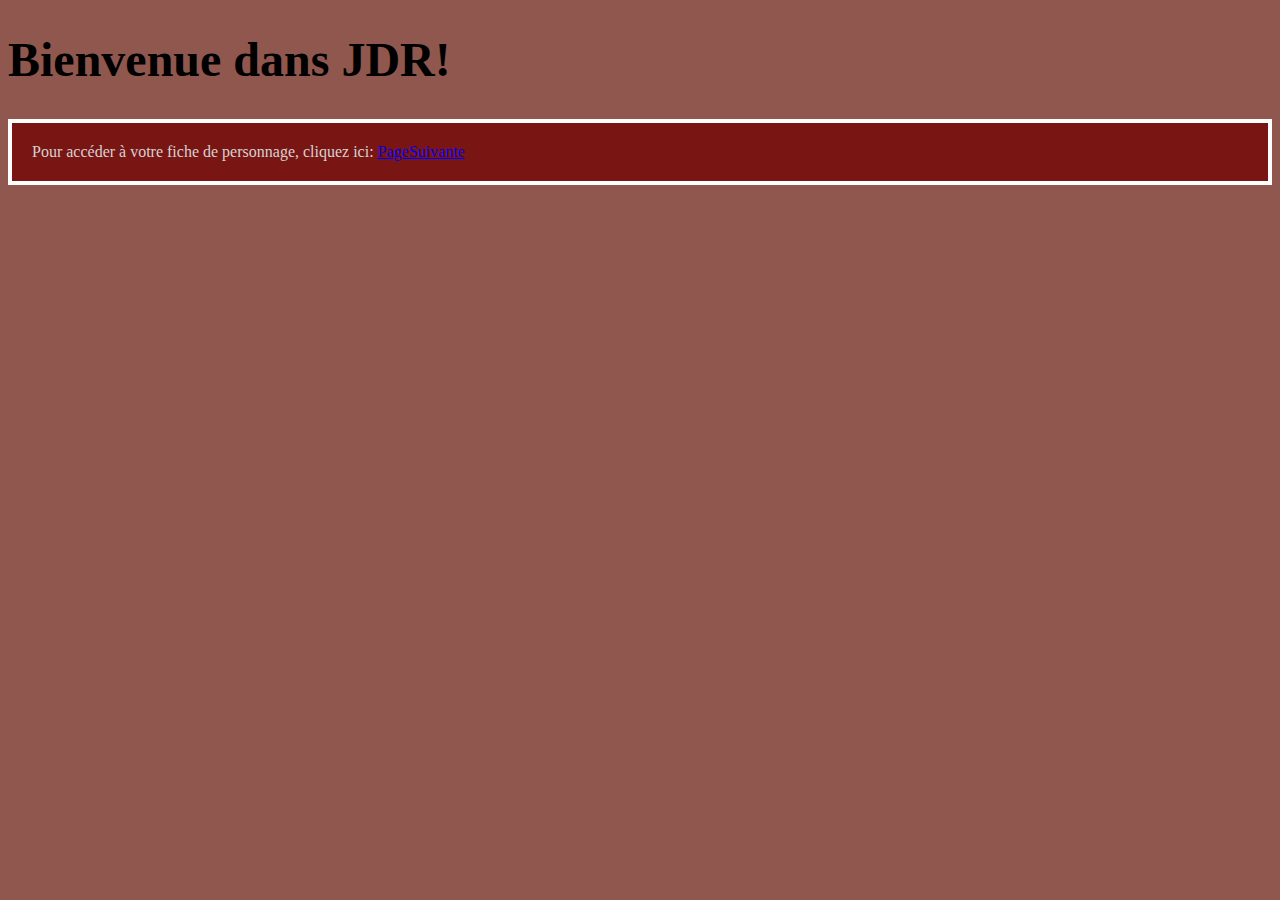
==== index.html @ 774cf6aa "ajout index" ====
<!DOCTYPE html>
<html lang="fr">
   <head>
      <link rel = "stylesheet" href = "index.css">
      <meta charset="UTF-8">
      <title>JDR Site</title>
</head>
<body>
<h1>Bienvenue dans JDR!</h1>
<p>Pour accéder à votre fiche de personnage, cliquez ici: <a href = "pagetest.html">PageSuivante</a></p>
   </body>
</html>
---- index.css ----
body {
    background-color: rgba(114, 44, 32, 0.795);
}


h1 {
    color : Black;
    font-family: verdana;
    font-size: 300%
}
p {
    color : lightgray;
    border : 4px solid white;
    padding: 20px;
    background-color : rgba(116, 6, 6, 0.815)


}
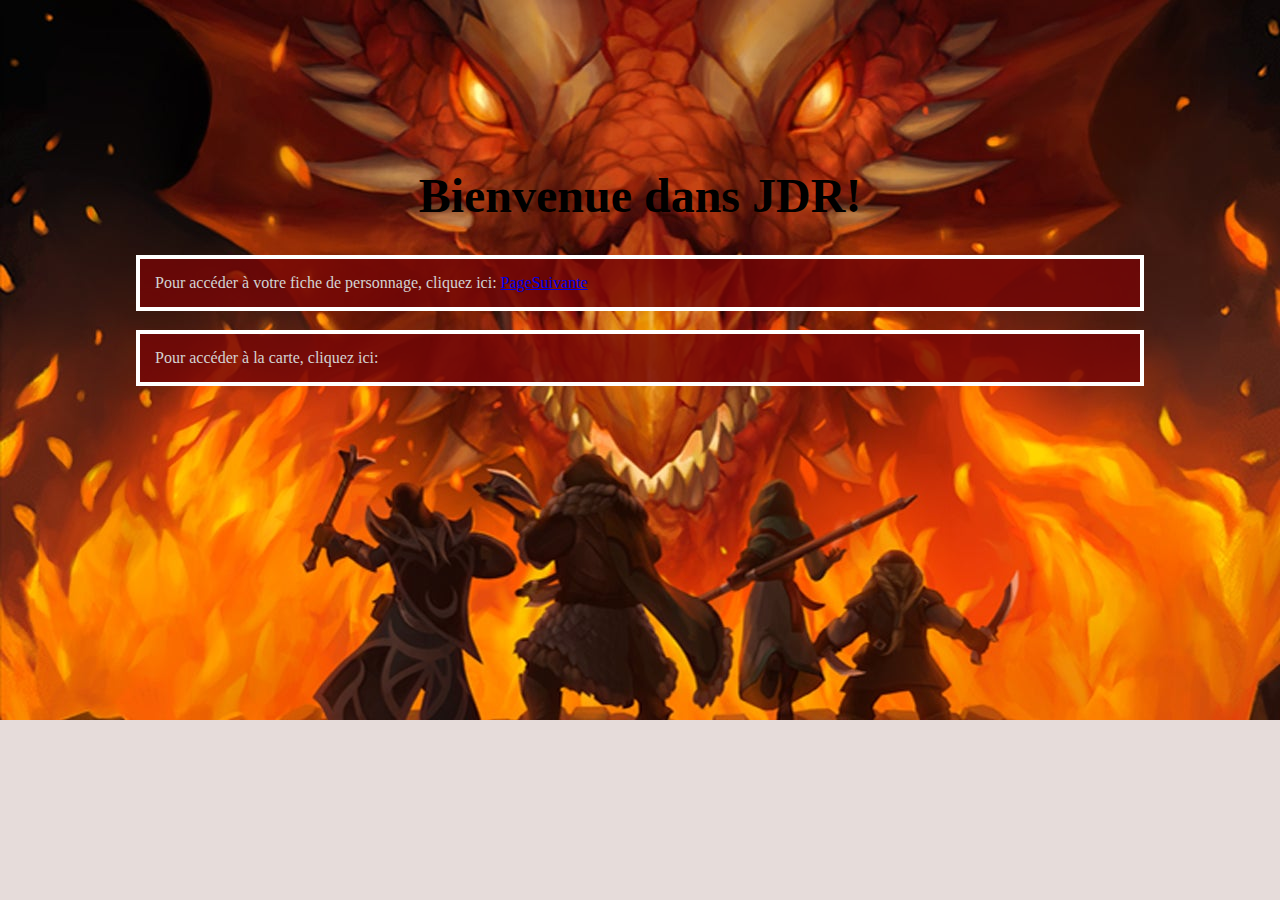
==== commit 137b9935: "Ajout du fond dragon et d'une case" ====
--- a/index.html
+++ b/index.html
@@ -5,8 +5,15 @@
       <meta charset="UTF-8">
       <title>JDR Site</title>
 </head>
-<body>
-<h1>Bienvenue dans JDR!</h1>
+<body><center>
+   <h1>Bienvenue dans JDR!</h1>
+</center>
+
+<h2></h2>
 <p>Pour accéder à votre fiche de personnage, cliquez ici: <a href = "pagetest.html">PageSuivante</a></p>
+
+<h3></h3>
+<p>Pour accéder à la carte, cliquez ici:</p>
    </body>
+
 </html>
--- a/index.css
+++ b/index.css
@@ -1,5 +1,12 @@
 body {
-    background-color: rgba(114, 44, 32, 0.795);
+    background-color: rgba(223, 211, 209, 0.795);
+    position: absolute;
+    top: 0; bottom: 0; left: 0; right: 0;
+    padding: 10%;
+  
+    background-image: url("jdr.jpg");
+    background-size: cover;
+    background-repeat: no-repeat;
 }
 
 
@@ -11,8 +18,14 @@
 p {
     color : lightgray;
     border : 4px solid white;
-    padding: 20px;
+    padding: 15px;
+    background-color : rgba(116, 6, 6, 0.815)
+}
+
+p1 {
+    color : lightgray;
+    border : 4px solid white;
+    padding: 15px;
     background-color : rgba(116, 6, 6, 0.815)
 
-
-}+}
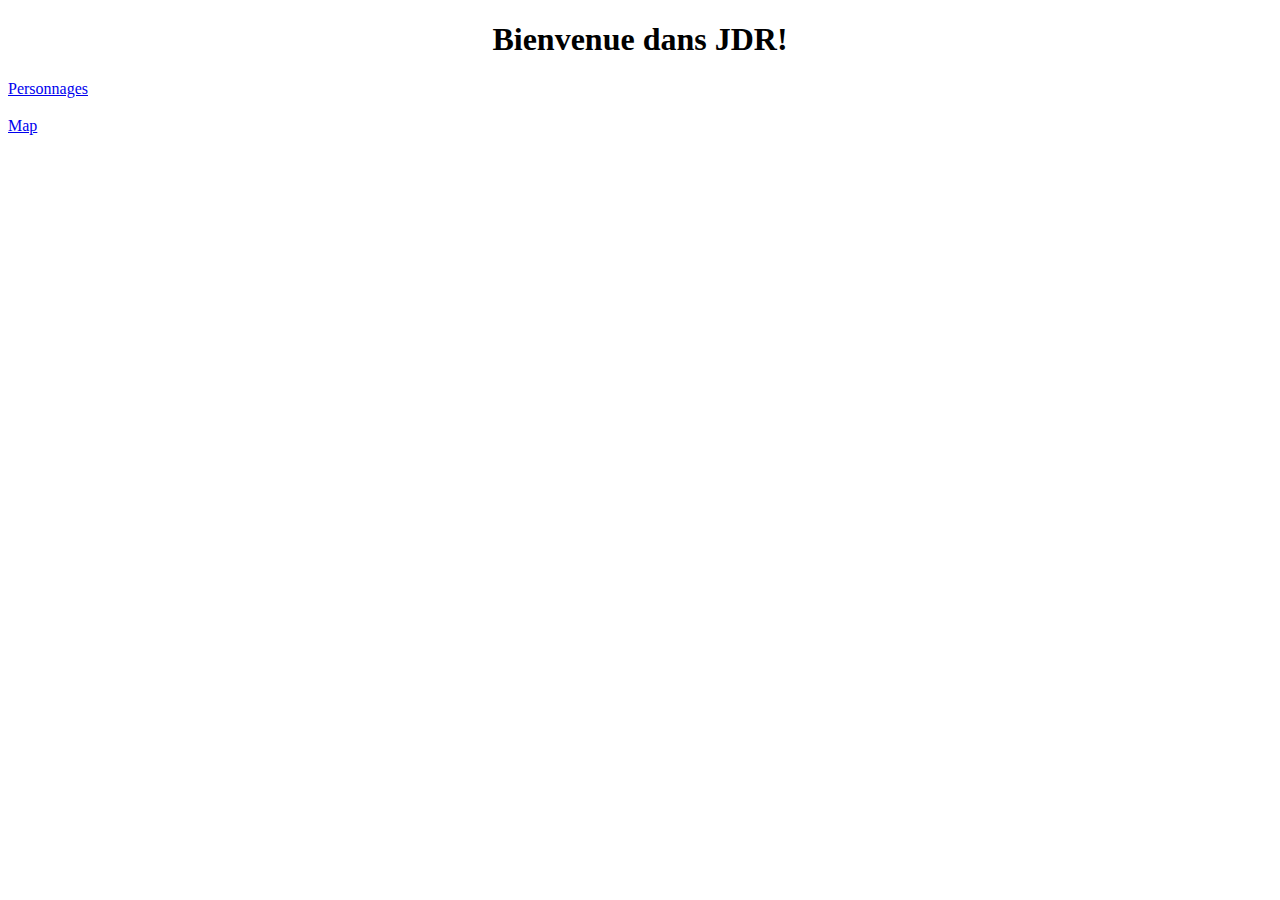
==== commit 404af3fe: "branche" ====
--- a/index.html
+++ b/index.html
@@ -1,19 +1,24 @@
 <!DOCTYPE html>
 <html lang="fr">
    <head>
-      <link rel = "stylesheet" href = "index.css">
+      <link rel = "stylesheet" href = "index/index.css">
       <meta charset="UTF-8">
       <title>JDR Site</title>
 </head>
-<body><center>
-   <h1>Bienvenue dans JDR!</h1>
-</center>
+<body>
+   <h1><center>Bienvenue dans JDR!</h1></center>
+
 
 <h2></h2>
-<p>Pour accéder à votre fiche de personnage, cliquez ici: <a href = "pagetest.html">PageSuivante</a></p>
+<a href = "index/sommaire.html">
+   Personnages
+</a>
 
 <h3></h3>
-<p>Pour accéder à la carte, cliquez ici:</p>
+<a href = "https://draw.chat/C80325EB435415FACFF:8h0igeki#p1,0,0,r0,s1 " target="_blank">
+   Map
+</a>
    </body>
 
 </html>
+
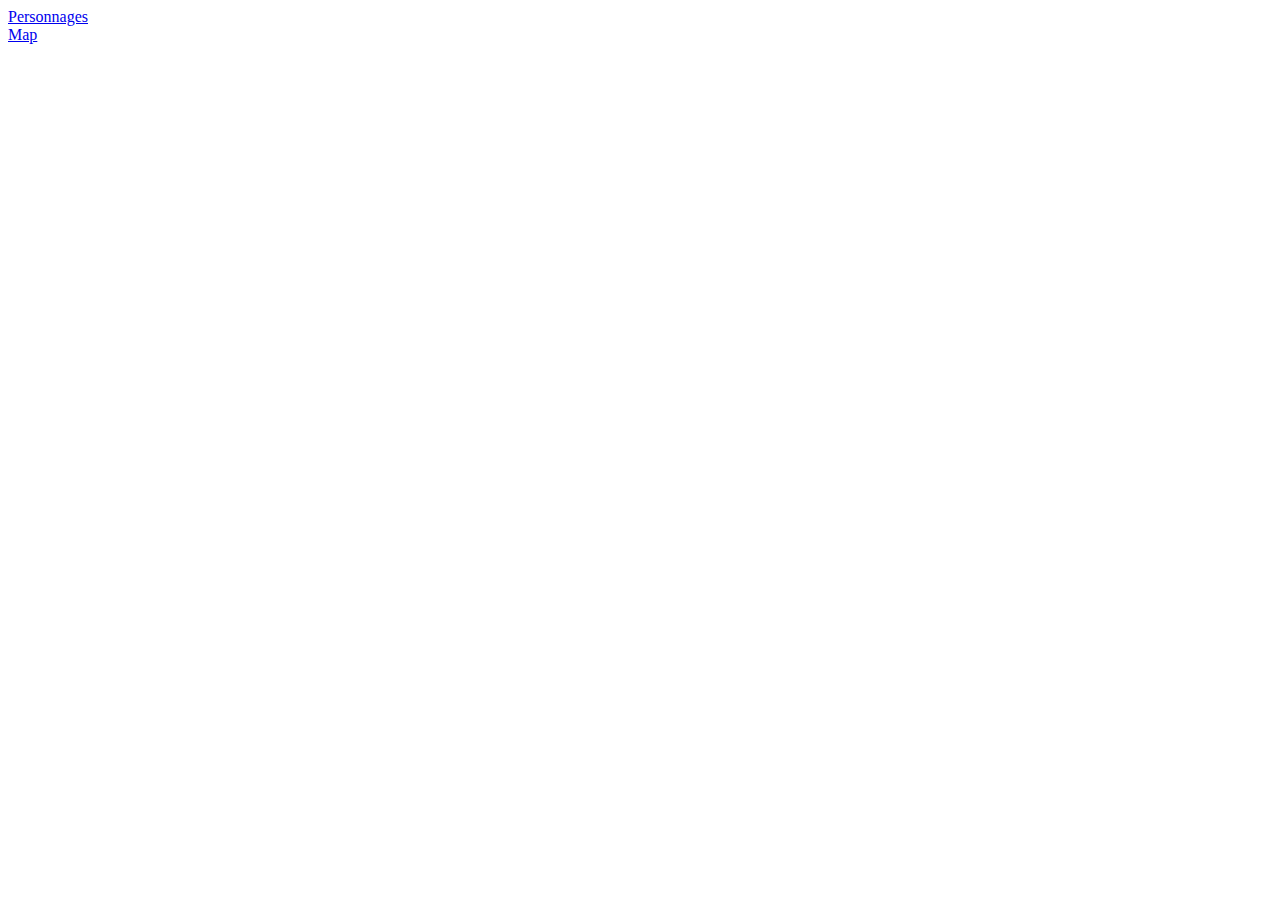
==== commit 5cd67197: "Modification de l'index pour le rendre magnifique" ====
--- a/index.html
+++ b/index.html
@@ -4,21 +4,31 @@
       <link rel = "stylesheet" href = "index/index.css">
       <meta charset="UTF-8">
       <title>JDR Site</title>
+      <link href="http://fonts.cdnfonts.com/css/kingthings-spikeless" rel="stylesheet">
 </head>
+
 <body>
-   <h1><center>Bienvenue dans JDR!</h1></center>
 
-
-<h2></h2>
-<a href = "index/sommaire.html">
-   Personnages
-</a>
-
-<h3></h3>
-<a href = "https://draw.chat/C80325EB435415FACFF:8h0igeki#p1,0,0,r0,s1 " target="_blank">
-   Map
-</a>
-   </body>
+   <a href="index/sommaire.html">
+      <div id="personnage">
+         <div id="enHaut">
+            Personnages
+         </div>
+       </div>
+   </a>
+   <a href="https://draw.chat/C80325EB435415FACFF:8h0igeki#p1,0,0,r0,s1"> 
+      <div id="map">
+         <div id="enBas">
+            Map
+         </div>
+         
+      </div>
+   </a>
+   <script src="index/index.js" defer>
+      
+   </script>
+ 
+</body>
 
 </html>
 
